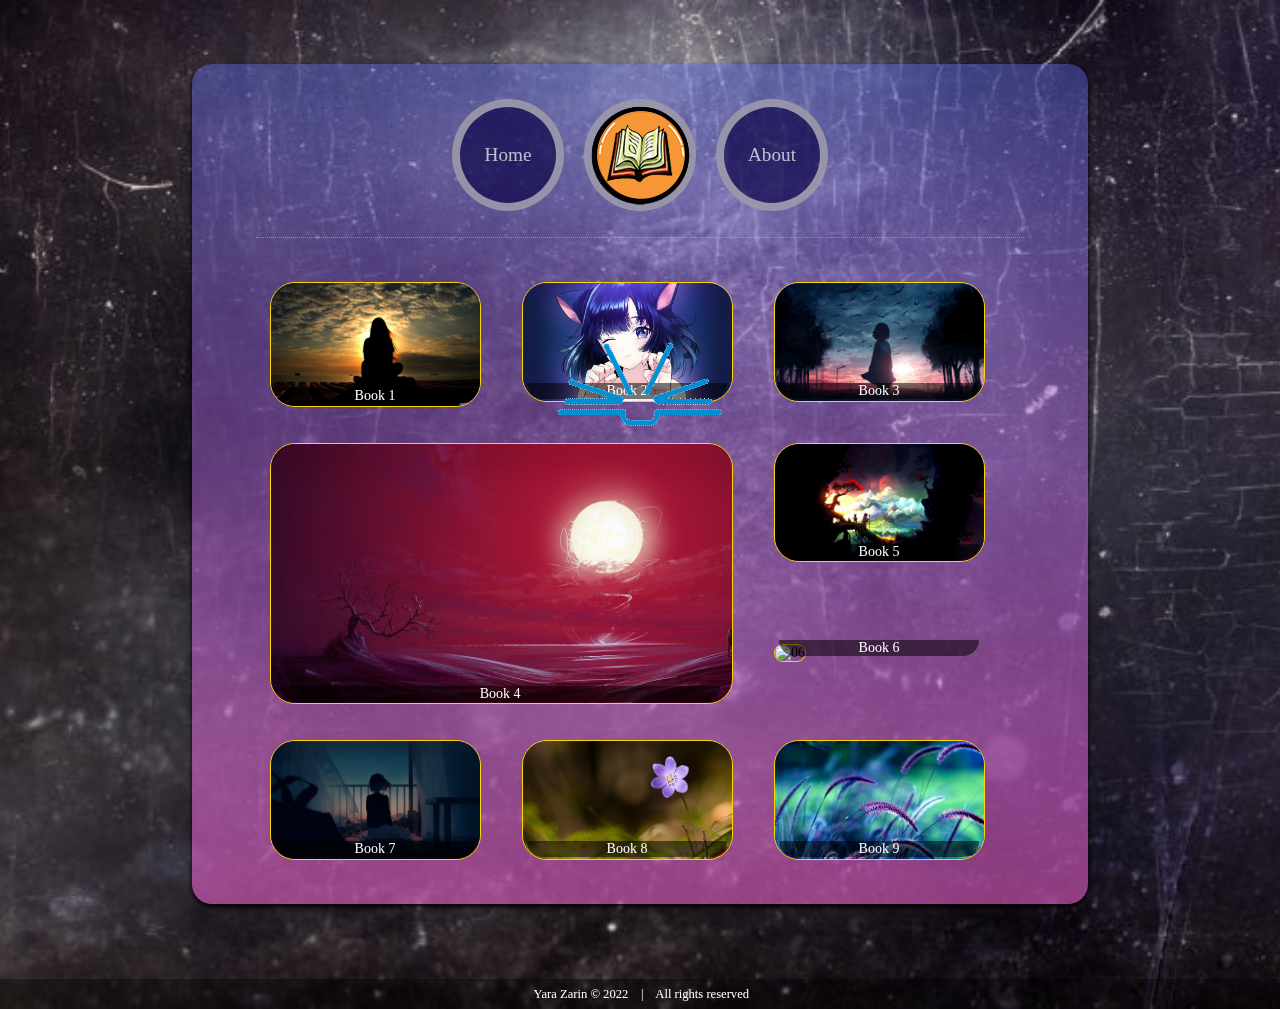
==== pen.html @ 8c09457e "First Version" ====
<!DOCTYPE html>
<html>
  <head>
    <meta charset="UTF-8" />
    <meta http-equiv="X-UA-Compatible" content="IE=edge" />
    <meta name="viewport" content="width=device-width, initial-scale=1.0" />
    <meta dir="ltr" lang="En" />

    <link rel="stylesheet" href="./gallery.css" />
    <link rel="stylesheet" href="./style.css" />
    <link rel="stylesheet" href="./main.css" />
    <title>My Pen</title>
    <script
      src="https://kit.fontawesome.com/128a971aed.js"
      crossorigin="anonymous"
    ></script>
  </head>
  <body oncontextmenu="return false;">
    <div id="load"></div>
    <canvas id="canvas"></canvas>
    <div class="container">
      <div class="h-n">
        <div class="h">
          <a class="home" href="./index.html" target="_self"
            ><img src="./img/home.png" alt="home" /> <span>Home</span></a
          >
          <a class="pen" href="./pen.html" target="_self"
            ><img style="opacity: 1" src="./img/book.png" alt="book" />
            <span>My Pen</span></a
          >
          <a class="about" href="about.html" target="_self"
            ><img src="./img/about.png" alt="about" /> <span>About</span></a
          >
        </div>
        <div class="n">
          <img class="idel" src="./img/Yar.png" alt="" />
        </div>
      </div>
      <div class="container2">
        <div>
          <a href="./books/book001.html">
            <img src="./img/pen-img/01.jpg" alt="01" />
            <span class="content-image">Book 1</span>
          </a>
        </div>
        <div>
          <a href="./books/book002.html">
            <img src="./img/pen-img/02.jpg" alt="02" />
            <span class="content-image">Book 2</span>
          </a>
        </div>
        <div>
          <a href="./books/book003.html">
            <img src="./img/pen-img/03.jpg" alt="03" />
            <span class="content-image">Book 3</span>
          </a>
        </div>
        <div class="rt">
          <a href="./books/book004.html">
            <img src="./img/pen-img/04.jpg" alt="04" />
            <span class="content-image">Book 4</span>
          </a>
        </div>
        <div>
          <a href="./books/book005.html">
            <img src="./img/pen-img/05.jpg" alt="05" />
            <span class="content-image">Book 5</span>
          </a>
        </div>
        <div>
          <a href="./books/book006.html">
            <img src="./img/pen-img/06.jpg" alt="06" />
            <span class="content-image">Book 6</span>
          </a>
        </div>
        <div>
          <a href="./books/book007.html">
            <img src="./img/pen-img/07.jpg" alt="07" />
            <span class="content-image">Book 7</span>
          </a>
        </div>
        <div>
          <a href="./books/book008.html">
            <img src="./img/pen-img/08.jpg" alt="08" />
            <span class="content-image">Book 8</span>
          </a>
        </div>
        <div>
          <a href="./books/book009.html">
            <img src="./img/pen-img/09.jpg" alt="09" />
            <span class="content-image">Book 9</span>
          </a>
        </div>
      </div>
    </div>
    <div class="blank"></div>
    <div class="foot">
      <div class="ico">
        <a
          href="mailto:%20uraeel@gmail.com/"
          target="_blank"
          rel="noopener noreferrer"
          ><i class="fa-solid fa-square-envelope"></i
        ></a>
        <a href="https://twitter.com/" target="_blank" rel="noopener noreferrer"
          ><i class="fa-brands fa-twitter-square"></i
        ></a>
        <a
          href="https://www.instagram.com/"
          target="_blank"
          rel="noopener noreferrer"
          ><i class="fa-brands fa-instagram-square"></i
        ></a>
      </div>
      <div class="f">
        <pre> Yara Zarin © 2022    |    All rights reserved</pre>
      </div>
    </div>
    <script src="./index.js"></script>
  </body>
</html>
---- gallery.css ----
/* start galery shape pages */

.container2 {
  display: grid;
  margin-right: 15%;
  margin-left: 15%;
  grid-template-columns: repeat(auto-fill, minmax(210px, 1fr));
  grid-auto-rows: auto;
  gap: 1rem;
  margin: 1em;
  grid-auto-flow: dense;
}

.container2 > div img {
  border-radius: 25px;
  border: 0.5px solid gold;
  width: 89.5%;
  height: auto;
  transition: 0.5s;
}
.container2 > div img:hover {
  filter: brightness(150%);
}

.rt {
  /*the big one image*/
  grid-row: auto/span 2;
  grid-column: auto/span 2;
  width: 106%;
}

.container2 div {
  position: relative;
}

.content-image {
  display: flex;
  position: relative;
  justify-content: center;
  left: 2%;
  width: 85%;
  background-color: #00000085;
  bottom: 1.4rem;
  color: white;
  border-bottom-left-radius: 60px;
  border-bottom-right-radius: 60px;
}

/* end of galery shape pages--------------------------------------------------------------------- */
---- style.css ----
body {
  position: relative;
  animation: fadeInAnimation ease 2.5s;
  animation-iteration-count: 1;
  animation-fill-mode: forwards;
  display: block;
  min-height: 100vh;
  direction: ltr;
  font-family: "Times New Roman", Times, serif;
  font-size: 14px;
  margin: 0px;
  background-image: url("./img/texture-wallpaper-preview-75.jpg");
  background-repeat: no-repeat;
  background-size: cover;
  width: 100%;
}
@keyframes fadeInAnimation {
  0% {
    opacity: 0;
  }
  100% {
    opacity: 1;
  }
}
body:focus {
  outline: none;
}

.container {
  display: flex;
  position: relative;
  flex-direction: column;
  flex-wrap: wrap;
  gap: 15px;
  margin-top: 5%;
  margin-bottom: 2%;
  background-image: linear-gradient(#6170f567, #fc68dc8c);
  max-width: 70%;
  margin-right: 15%;
  margin-left: 15%;
  border-radius: 20px;
  padding: 10px;
  padding-left: 5%;
  padding-right: 5%;
  box-shadow: 0px 3px 5px rgb(0, 0, 0);
}

.h-n {
  display: flex;
  padding: 0px;
  border-bottom: 1px rgba(255, 255, 255, 0.349) dotted;
  margin-bottom: 2%;
  padding-bottom: 2%;
  padding-top: 2%;
  gap: 2em;
  justify-content: space-around;
}

.h {
  display: flex;
  justify-content: center;
  align-items: center;
}

.h a {
  display: flex;
  position: relative;
  margin: 10px;
  font-size: 1.2rem;
  justify-content: center;
  align-items: center;
  border-radius: 50%;
  border: solid 8px #d4d1d0a6;
  background-color: #080045ab;
  width: 7rem;
  height: 7rem;
  transition: 0.8s;
}

.h img {
  transition: 0.7s;
  position: absolute;
  opacity: 0;
}

.h img:hover {
  display: flex;
  opacity: 1;
}

.h a:hover {
  border: solid 8px #ffffffab;
  background-color: #6170f5a6;
  transform: rotate(360deg);
  background-color: #ffffff00;
  /* font-size: 0px; */
}

.h span {
  color: #ffffffb4;
}
.idel {
  width: 500px;
  padding: 0px;
  margin: 0px;
  border: 0px;
}

.l-p-w {
  display: grid;
  gap: 4%;
  grid-template-columns: 4fr 7fr 7fr;
  padding: 0px;
}

.l {
  min-width: 33%;
  justify-content: left;
  border-right: 1px rgba(255, 255, 255, 0.349) dotted;}

h4 {
  font-size: 1.8em;
  color: white;
}

.l p {
  color: rgba(255, 255, 255, 0.507);
}

.l ul {
  padding: 1em;
}

.l li {
  list-style: none;
  line-height: 200%;
}

.l li a {
  color: rgb(255, 230, 0);
}

.p {
  display: flex;
  flex-direction: column;
  min-width: 33%;
  align-items: left;
  border-right: 1px rgba(255, 255, 255, 0.349) dotted;
  padding-right: 12%;
}

.p li {
  list-style: none;
}

.p li i {
  color: #001affa6;
  margin-left: 15px;
}

.p li a {
  color: white;
}

.p img {
  border-top-right-radius: 8px;
  border-top-left-radius: 8px;
  width: 100%;
  margin: 0px;
  padding: 0px;
  color: white;
}

.p p {
  width: 100%;
  background-color: #0000006c;
  font-size: 1em;
  text-align: center;
  color: #ffffff;
  margin: 0px;
  margin-bottom: 10px;
  padding: 8px;
  border-bottom-left-radius: 10px;
  border-bottom-right-radius: 10px;
}

.w {
  min-width: 33%;
  justify-content: left;
  padding-right: 2%;
}

.w img {
  width: 100%;
  margin: 0px;
  padding: 0px;
  border-top-right-radius: 25px;
  border-bottom-right-radius: 25px;
}

.w p {
  color: white;
  text-align: center;
}

.blank {
  position: relative;
  padding: 40px;
}
.foot {
  position: absolute;
  padding: 0px;
  bottom: 0px;
  width: 100%;
}

.ico {
  display: flex;
  margin-top: 20px;
  margin-bottom: 10px;
  justify-content: center;
  gap: 10px;
}

.ico i {
  color: #dbd8d8d2;
  font-size: 1.5em;
}

.f {
  display: flex;
  align-content: center;
  justify-content: center;
  align-items: center;
  height: 30px;
  text-align: center;
  background-color: #0000005d;
}

.f pre {
  font-family: "Times New Roman", Times, serif;
  color: white;
  font-size: 0.9em;
}

.ret-btn i {
  z-index: 777;
  font-size: 2.8em;
  color: rgb(255, 0, 255);
}
.ret-btn i:hover {
  color: red;
}

.back-to-home {
  opacity: 1;
  top: 4%;
  right: 48%;
  position: fixed;
  z-index: 777;
  margin-top: 0px;
  transition: 0.5s;
}

.back-to-home img:hover {
  filter: drop-shadow(0px 0px 10px rgb(255, 255, 255));
}

.move {
  z-index: 777;
  font-size: 2em;
  color: rgb(255, 255, 255);
  display: flex;
  justify-content: center;
  align-items: center;
  text-align: center;
  justify-content: left;
  position: fixed;
  left: 2%;
  bottom: 3px;
}
.move-down {
  border-radius: 20px;
  padding: 0px;
}

.stop {
  border-radius: 20px;
  padding: 0px;
}

.move-down:hover {
  filter: brightness(200%);
  transition: 0.5s;
}
.stop:hover {
  filter: brightness(150%);
  transition: 0.5s;
}
---- main.css ----
/* start reset default styles */

@font-face {
  font-family: "sans";
  src: url(./font/IRAN\ Sans.ttf);
}

* {
  box-sizing: border-box;
  text-decoration: none;
}

a {
  text-decoration: none;
  color: black;
}

html {
  margin: 0px;
  padding: 0px;
}

/* end of reset browser styles --------------------------------------------------------------------- */

/* start responsive page */

@media screen and (max-width: 665px) {
  .container {
    max-width: 96%;
    margin-right: 2%;
    margin-left: 2%;
  }
  .h {
    display: grid;
    grid-template-columns: 2fr 2fr;
    justify-items: center;
    gap: 2px;
    justify-content: space-around;
  }
  .h a {
    width: 5rem;
    height: 5rem;
  }
  .h img {
    width: 100%;
  }

  .rt {
    /*the big one image*/
    grid-row: auto/span 1;
    grid-column: auto/span 1;
    width: 106%;
  }
}

@media screen and (max-width: 912px) {
  .container {
    max-width: 90%;
    margin-right: 5%;
    margin-left: 5%;
  }
  .h {
    justify-items: center;
    gap: 2px;
    justify-content: space-around;
  }
  body {
    font-size: 14px;
  }

  .l-p-w {
    gap: 2%;
    grid-template-columns: 2fr 2fr 0fr;
    padding: 0px;
  }

  .w {
    grid-column: div -2;
    width: 200%;
    margin-bottom: 30px;
  }

  .p {
    border-left: none;
  }
  .rt {
    /*the big one image*/
    grid-row: auto/span 1;
    grid-column: auto/span 1;
    width: 106%;
  }
}

@media screen and (max-width: 1500px) {
  .h-n {
    flex-direction: column;
    justify-content: space-around;
  }
  .n {
    display: none;
  }
}
@media screen and (min-width: 2000px) {
  .h-n {
    justify-content: space-between;
  }
  .h a {
    width: 10rem;
    height: 10rem;
    font-size: 2.2rem;
  }
  .rt {
    /*the big one image*/
    grid-row: auto/span 1;
    grid-column: auto/span 1;
    width: 106%;
  }
}
/* end of start responsive page --------------------------------------------------------------------- */

/* start loading page */

@keyframes fadeOut {
  0% {
    opacity: 1;
  }
  100% {
    opacity: 0;
  }
}

@-moz-keyframes fadeOut {
  0% {
    opacity: 1;
  }
  100% {
    opacity: 0;
  }
}

@-webkit-keyframes fadeOut {
  0% {
    opacity: 1;
  }
  100% {
    opacity: 0;
  }
}

@-o-keyframes fadeOut {
  0% {
    opacity: 1;
  }
  100% {
    opacity: 0;
  }
}

@-ms-keyframes fadeOut {
  0% {
    opacity: 1;
  }
  100% {
    opacity: 0;
  }
}

.fade-out {
  animation: fadeOut ease 2s;
  -webkit-animation: fadeOut ease 2s;
  -moz-animation: fadeOut ease 2s;
  -o-animation: fadeOut ease 2s;
  -ms-animation: fadeOut ease 2s;
}

#load {
  top: -8%;
  background: url("./img/5.gif") no-repeat center center;
  position: fixed;
  width: 100%;
  height: 100%;
  z-index: 9999999;
  animation: fadeOut ease 3s;
  -webkit-animation: fadeOut ease 3s;
  -moz-animation: fadeOut ease 3s;
  -o-animation: fadeOut ease 3s;
  -ms-animation: fadeOut ease 3s;
}

/* end of loading page---------------------------------------------------------------------- */

/* start canvas */

canvas {
  top: 0px;
  z-index: -1;
  position: fixed;
  filter: blur(3px);
  margin: 0px;
  background-size: cover;
  height: 100vh;
  width: 100vw;
}

/* end of canvas --------------------------------------------------------------------------- */
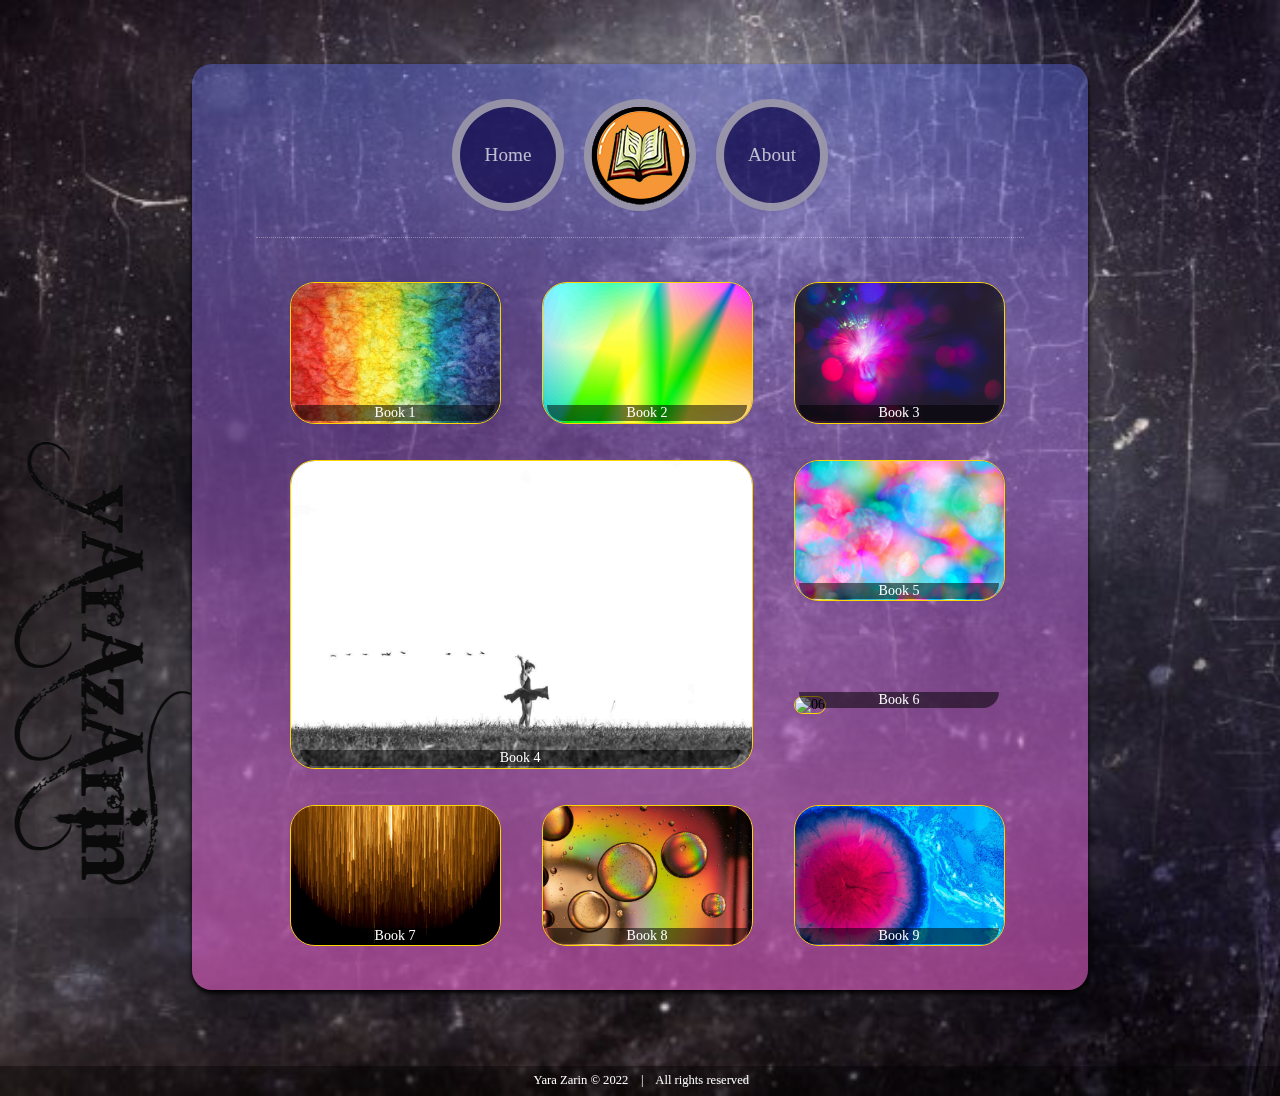
==== commit aca9513b: "fix some Es" ====
--- a/pen.html
+++ b/pen.html
@@ -37,55 +37,55 @@
         </div>
       </div>
       <div class="container2">
-        <div>
+        <div class="img_dis">
           <a href="./books/book001.html">
             <img src="./img/pen-img/01.jpg" alt="01" />
             <span class="content-image">Book 1</span>
           </a>
         </div>
-        <div>
+        <div class="img_dis">
           <a href="./books/book002.html">
             <img src="./img/pen-img/02.jpg" alt="02" />
             <span class="content-image">Book 2</span>
           </a>
         </div>
-        <div>
+        <div class="img_dis">
           <a href="./books/book003.html">
             <img src="./img/pen-img/03.jpg" alt="03" />
             <span class="content-image">Book 3</span>
           </a>
         </div>
-        <div class="rt">
+        <div class="img_dis" id="rt">
           <a href="./books/book004.html">
             <img src="./img/pen-img/04.jpg" alt="04" />
             <span class="content-image">Book 4</span>
           </a>
         </div>
-        <div>
+        <div class="img_dis">
           <a href="./books/book005.html">
             <img src="./img/pen-img/05.jpg" alt="05" />
             <span class="content-image">Book 5</span>
           </a>
         </div>
-        <div>
+        <div class="img_dis">
           <a href="./books/book006.html">
             <img src="./img/pen-img/06.jpg" alt="06" />
             <span class="content-image">Book 6</span>
           </a>
         </div>
-        <div>
+        <div class="img_dis">
           <a href="./books/book007.html">
             <img src="./img/pen-img/07.jpg" alt="07" />
             <span class="content-image">Book 7</span>
           </a>
         </div>
-        <div>
+        <div class="img_dis">
           <a href="./books/book008.html">
             <img src="./img/pen-img/08.jpg" alt="08" />
             <span class="content-image">Book 8</span>
           </a>
         </div>
-        <div>
+        <div class="img_dis">
           <a href="./books/book009.html">
             <img src="./img/pen-img/09.jpg" alt="09" />
             <span class="content-image">Book 9</span>
--- a/gallery.css
+++ b/gallery.css
@@ -22,7 +22,7 @@
   filter: brightness(150%);
 }
 
-.rt {
+#rt {
   /*the big one image*/
   grid-row: auto/span 2;
   grid-column: auto/span 2;
--- a/main.css
+++ b/main.css
@@ -31,21 +31,18 @@
     margin-left: 2%;
   }
   .h {
-    display: grid;
-    grid-template-columns: 2fr 2fr;
-    justify-items: center;
-    gap: 2px;
-    justify-content: space-around;
+    justify-content: space-between;
   }
   .h a {
     width: 5rem;
     height: 5rem;
+    font-size: 1rem;
   }
   .h img {
     width: 100%;
   }
 
-  .rt {
+  #rt {
     /*the big one image*/
     grid-row: auto/span 1;
     grid-column: auto/span 1;
@@ -83,7 +80,7 @@
   .p {
     border-left: none;
   }
-  .rt {
+  #rt {
     /*the big one image*/
     grid-row: auto/span 1;
     grid-column: auto/span 1;
@@ -97,7 +94,15 @@
     justify-content: space-around;
   }
   .n {
-    display: none;
+    display: flex;
+    z-index: -1;
+    position: fixed;
+    margin-top: 80%;
+    left: -150px;
+    transform: rotate(90deg);
+  }
+  .img_dis {
+    left: 20px;
   }
 }
 @media screen and (min-width: 2000px) {
@@ -109,7 +114,7 @@
     height: 10rem;
     font-size: 2.2rem;
   }
-  .rt {
+  #rt {
     /*the big one image*/
     grid-row: auto/span 1;
     grid-column: auto/span 1;
